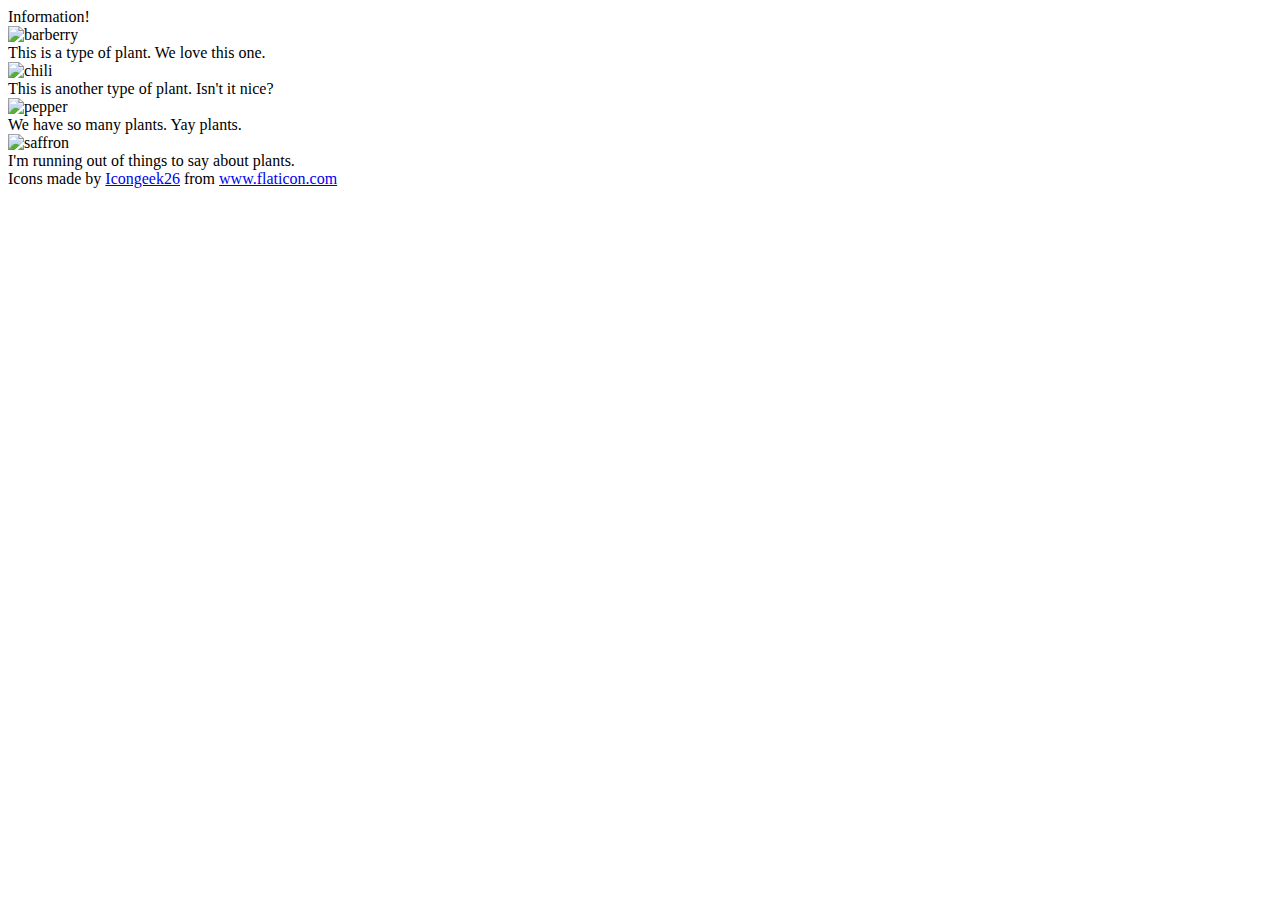
==== foundations/flex/04-flex-information/index.html @ 6195cf4f "Add existing elements to div containers" ====
<!DOCTYPE html>
<html lang="en">
  <head>
    <meta charset="UTF-8">
    <meta http-equiv="X-UA-Compatible" content="IE=edge">
    <meta name="viewport" content="width=device-width, initial-scale=1.0">
    <title>Information</title>
    <link rel="stylesheet" href="style.css">
  </head>
  <body>
    <div class="title">Information!</div>

    <div class="plant">
      <img src="./images/barberry.png" alt="barberry">
      <div class="text">This is a type of plant. We love this one.</div>
    </div>
    <div class="plant">
      <img src="./images/chilli.png" alt="chili">
      <div class="text">This is another type of plant. Isn't it nice?</div>
    </div>
    <div class="plant">
      <img src="./images/pepper.png" alt="pepper">
      <div class="text">We have so many plants. Yay plants.</div>
    </div>
    <div class="plant">
      <img src="./images/saffron.png" alt="saffron">
      <div class="text">I'm running out of things to say about plants.</div>
    </div>
    <!-- disregard this section, it's here to give attribution to the creator of these icons -->
    <div class="footer">
      <div>Icons made by <a href="https://www.flaticon.com/authors/icongeek26" title="Icongeek26">Icongeek26</a> from <a href="https://www.flaticon.com/" title="Flaticon">www.flaticon.com</a></div>
    </div>
  </body>
</html>
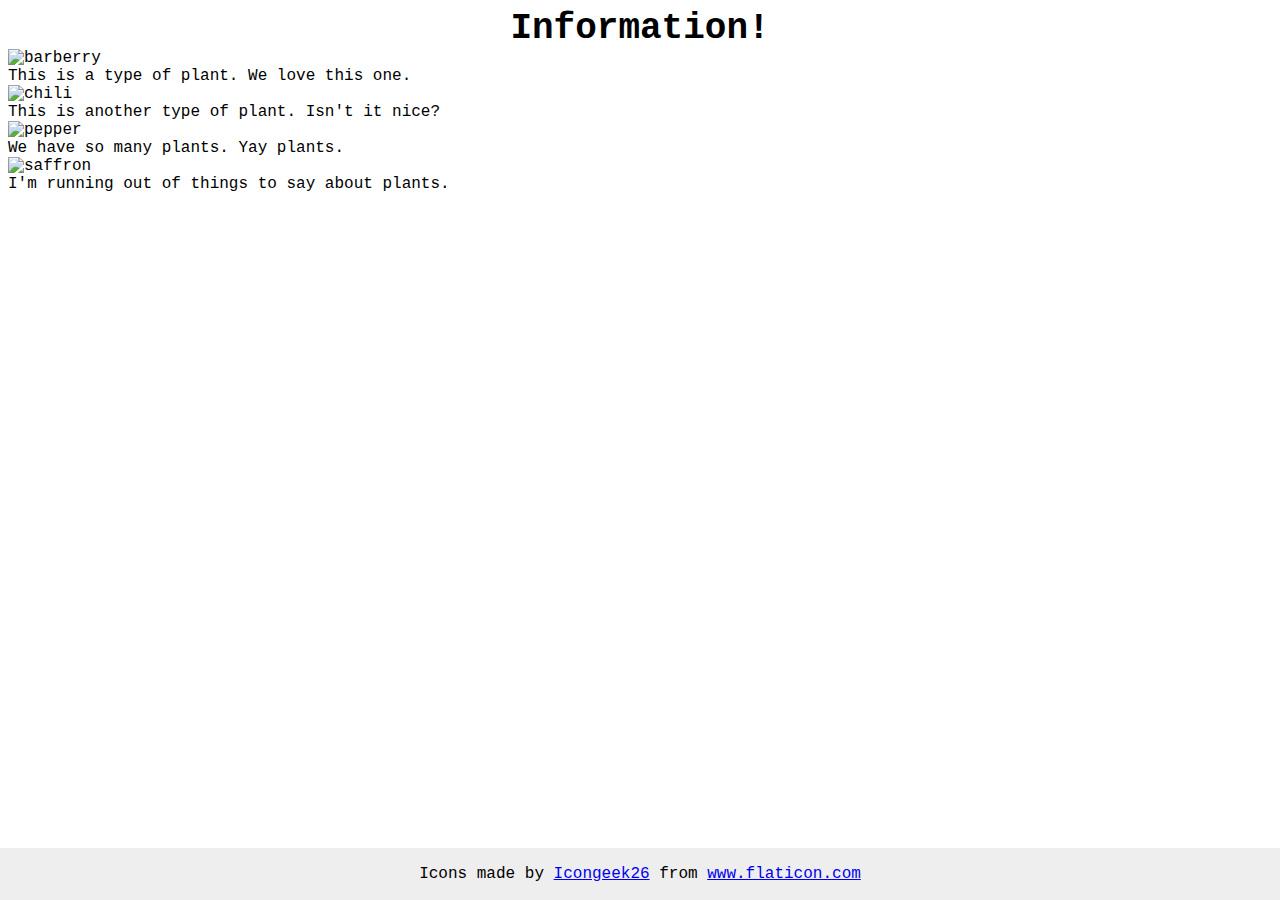
==== commit d60fdcef: "Add div plant-row with plant containers inside" ====
--- a/foundations/flex/04-flex-information/index.html
+++ b/foundations/flex/04-flex-information/index.html
@@ -10,22 +10,25 @@
   <body>
     <div class="title">Information!</div>
 
-    <div class="plant">
-      <img src="./images/barberry.png" alt="barberry">
-      <div class="text">This is a type of plant. We love this one.</div>
+    <div class="plant-row">
+      <div class="plant">
+        <img src="./images/barberry.png" alt="barberry">
+        <div class="text">This is a type of plant. We love this one.</div>
+      </div>
+      <div class="plant">
+        <img src="./images/chilli.png" alt="chili">
+        <div class="text">This is another type of plant. Isn't it nice?</div>
+      </div>
+      <div class="plant">
+        <img src="./images/pepper.png" alt="pepper">
+        <div class="text">We have so many plants. Yay plants.</div>
+      </div>
+      <div class="plant">
+        <img src="./images/saffron.png" alt="saffron">
+        <div class="text">I'm running out of things to say about plants.</div>
+      </div>
     </div>
-    <div class="plant">
-      <img src="./images/chilli.png" alt="chili">
-      <div class="text">This is another type of plant. Isn't it nice?</div>
-    </div>
-    <div class="plant">
-      <img src="./images/pepper.png" alt="pepper">
-      <div class="text">We have so many plants. Yay plants.</div>
-    </div>
-    <div class="plant">
-      <img src="./images/saffron.png" alt="saffron">
-      <div class="text">I'm running out of things to say about plants.</div>
-    </div>
+
     <!-- disregard this section, it's here to give attribution to the creator of these icons -->
     <div class="footer">
       <div>Icons made by <a href="https://www.flaticon.com/authors/icongeek26" title="Icongeek26">Icongeek26</a> from <a href="https://www.flaticon.com/" title="Flaticon">www.flaticon.com</a></div>
--- a/foundations/flex/04-flex-information/style.css
+++ b/foundations/flex/04-flex-information/style.css
@@ -0,0 +1,27 @@
+body {
+  font-family: 'Courier New', Courier, monospace;
+}
+
+img {
+  width: 100px;
+  height: 100px;
+}
+
+.title {
+  font-size: 36px;
+  font-weight: 900;
+  text-align: center;
+}
+
+/* do not edit this footer */
+.footer {
+  position: fixed;
+  bottom: 0;
+  left: 0;
+  right: 0;
+  height: 52px;
+  display: flex;
+  align-items: center;
+  justify-content: center;
+  background: #eee;
+}